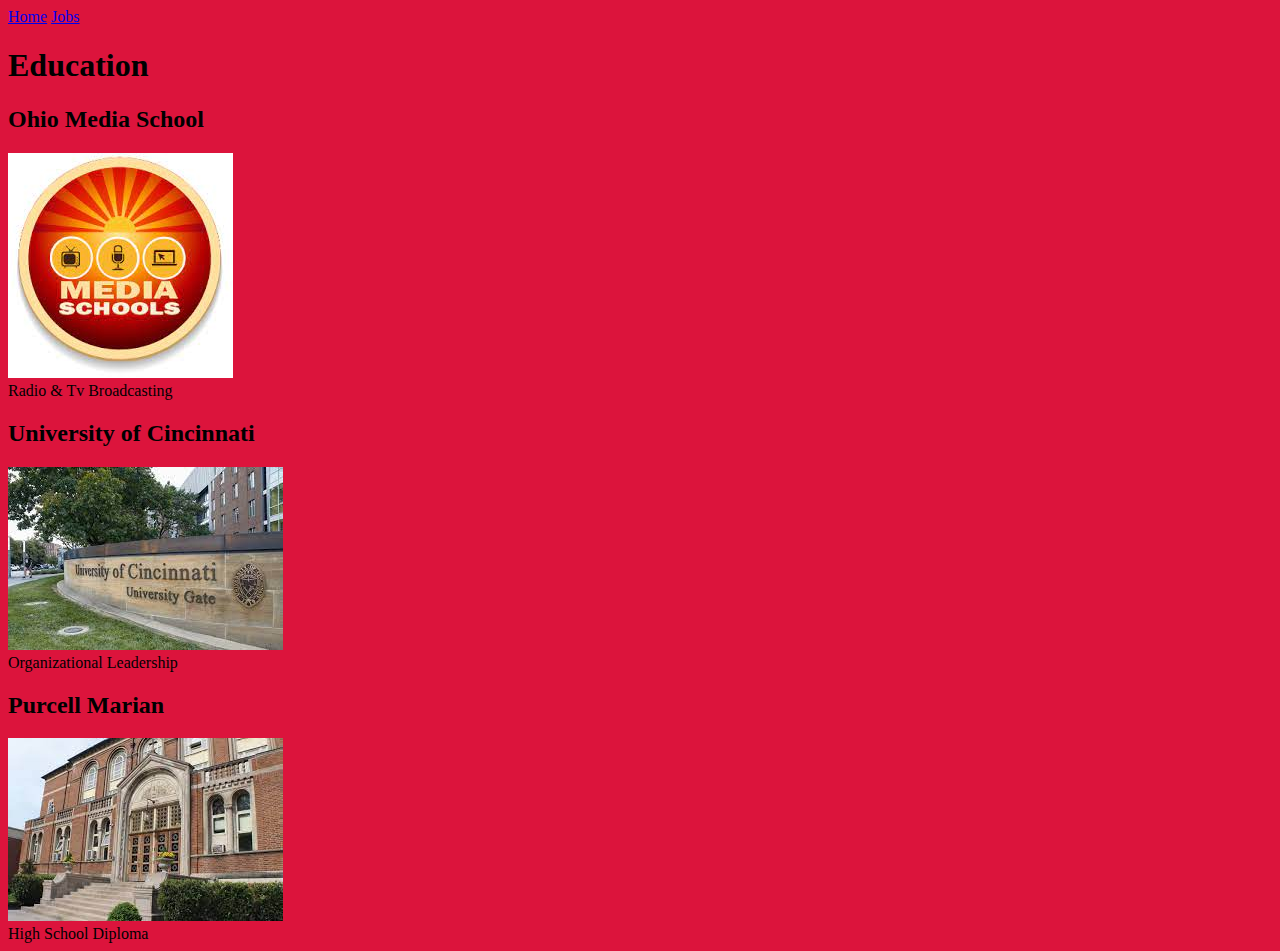
==== education.html @ e831978d "about me" ====
<!DOCTYPE html>
<html lang="en">
<head>
    <meta charset="UTF-8">
    <meta http-equiv="X-UA-Compatible" content="IE=edge">
    <meta name="viewport" content="width=, initial-scale=1.0">
    <title>Document</title>
</head>
<body>
    <style>
        body{
            background-color: crimson;
        }
    </style>
    <a href="./index.html">Home</a>
    <a href="./jobs.html">Jobs</a>
    <h1>Education</h1>
    <h2>Ohio Media School</h2>
     <img src="./OMS.jfif" alt="">
     <li>Radio & Tv Broadcasting</li>
    
     <h2>University of Cincinnati</h2>
     <img src="./UC.jfif" alt="">
     <li>Organizational Leadership</li>

     <h2>Purcell Marian</h2>
     <img src="./PM.jfif" alt="">
     <li>High School Diploma</li>

</body>
</html>
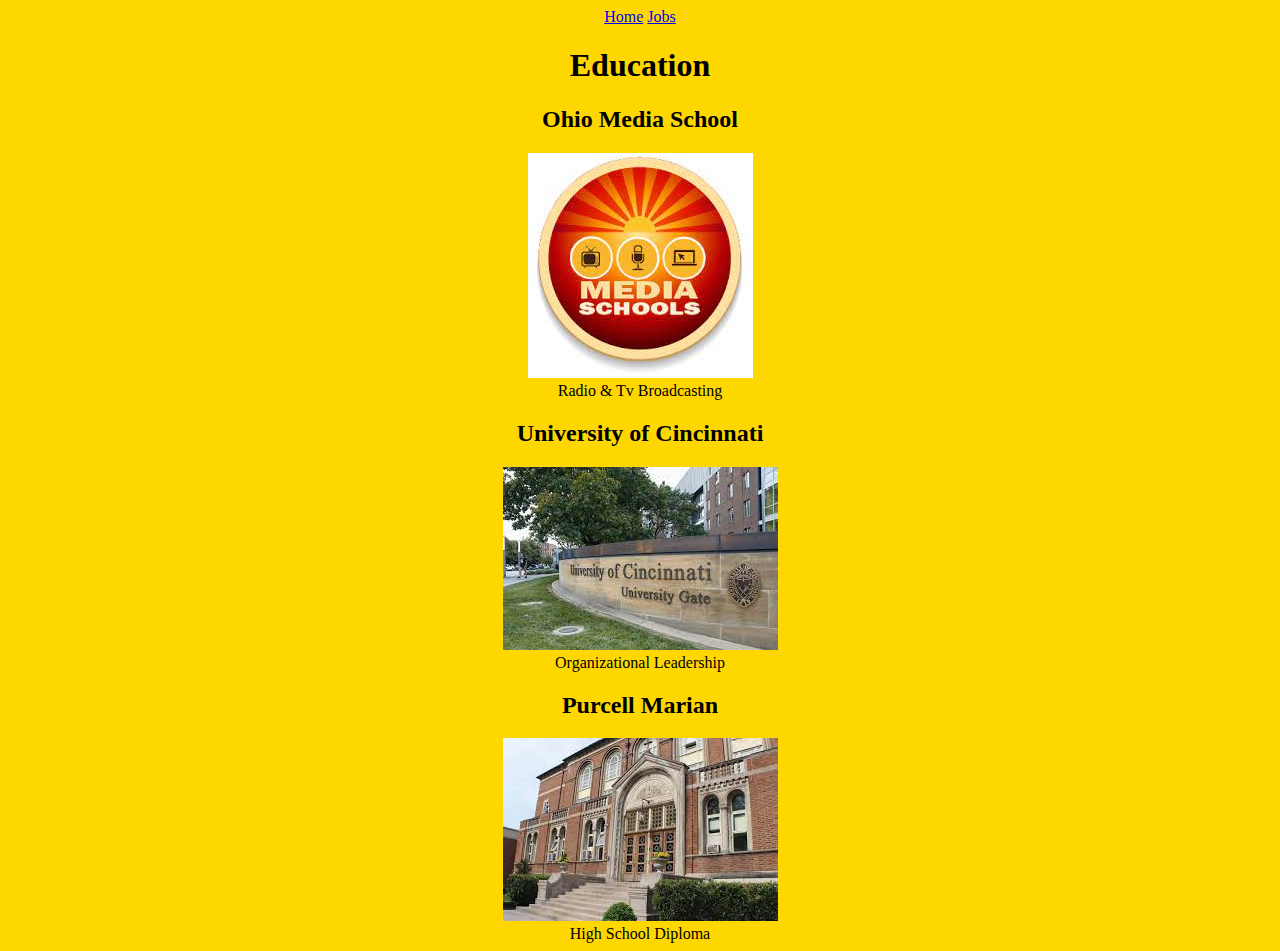
==== commit b89dfafc: "aboutMe" ====
--- a/education.html
+++ b/education.html
@@ -9,7 +9,9 @@
 <body>
     <style>
         body{
-            background-color: crimson;
+            background-color: gold;
+            grid-row:center;
+          text-align: center;
         }
     </style>
     <a href="./index.html">Home</a>
